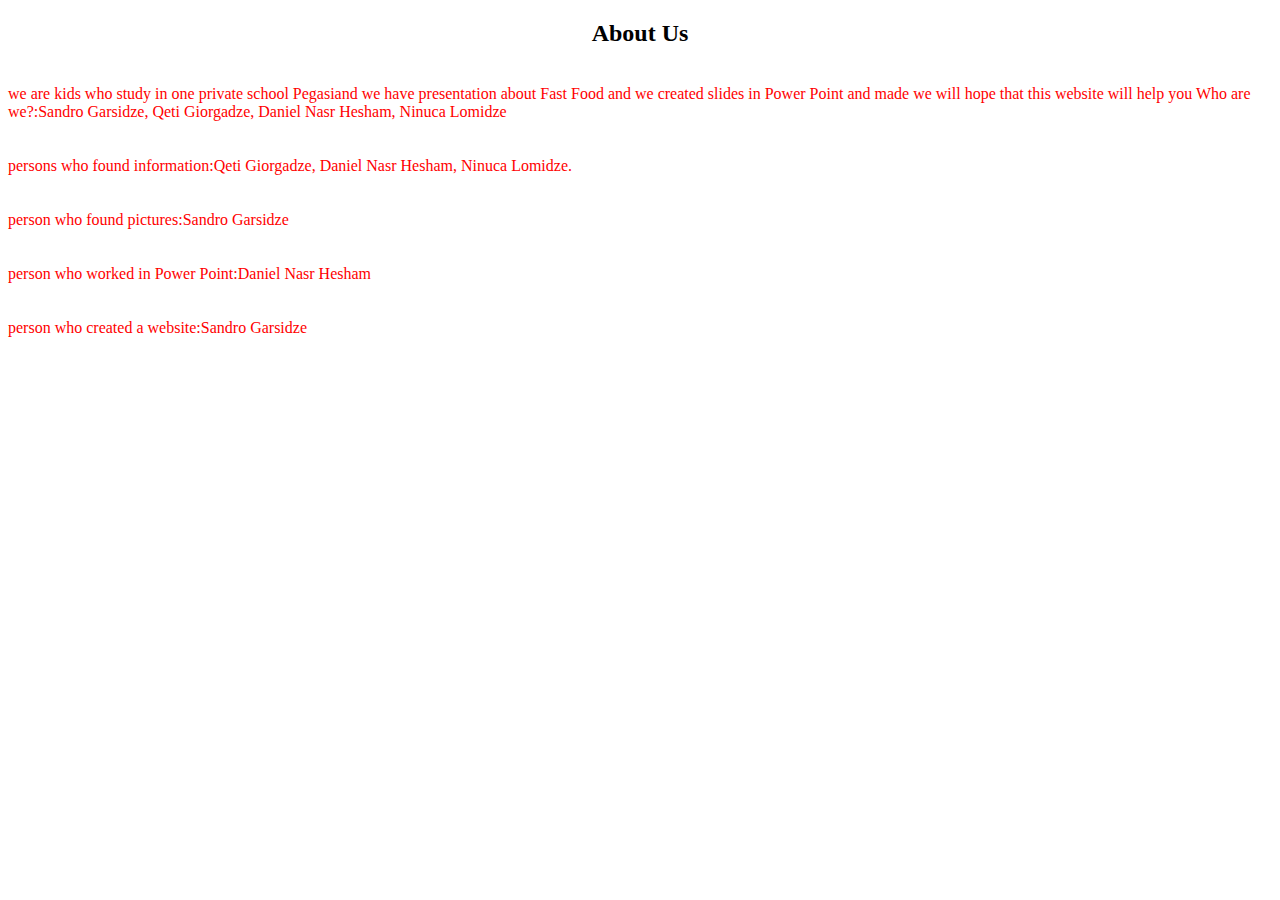
==== about.html @ 93b3f514 "Add files via upload" ====
<!DOCTYPE html>
<header>
    <title>About Us</title>
</header>
<body>
    <center><h2>About Us</h2></center>
</body>
<body>
    <br> 
    <font color="red">we are kids who study in one private school Pegasiand we have presentation about Fast Food and we created slides in Power Point and made
    we will hope that this website will help you
    Who are we?:Sandro Garsidze, Qeti Giorgadze, Daniel Nasr Hesham, Ninuca Lomidze    
</body>
<body>
    <br>
    <br>
    <br>
    persons who found information:Qeti Giorgadze, Daniel Nasr Hesham, Ninuca Lomidze.
</body>
<body>
    <br>
    <br>
    <br>
    person who found pictures:Sandro Garsidze
</body>
<body>
    <br>
    <br>
    <br>
    person who worked in Power Point:Daniel Nasr Hesham
</body>
<body>
    <br>
    <br>
    <br>
    person who created a website:Sandro Garsidze
</body>
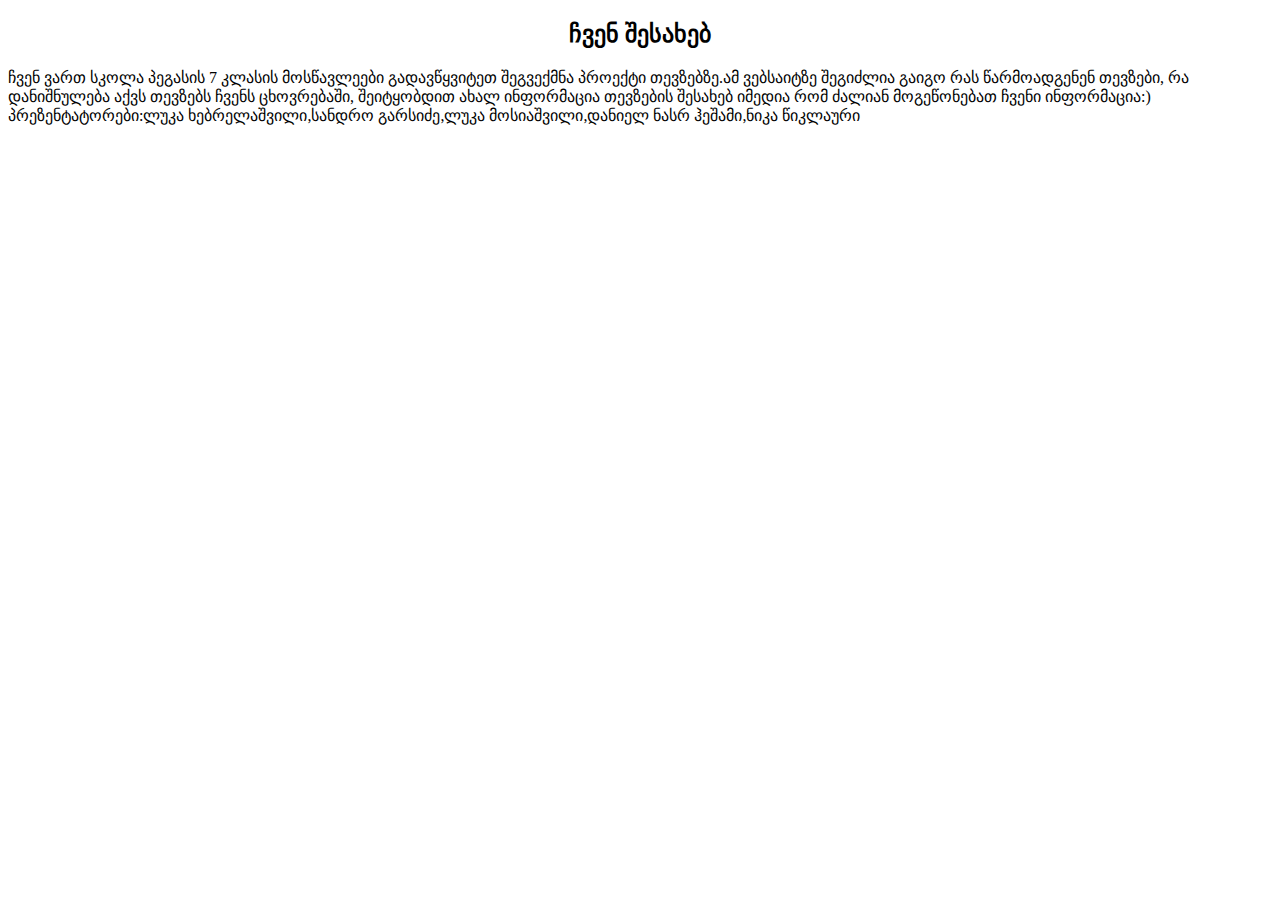
==== commit 786e92a8: "Add files via upload" ====
--- a/about.html
+++ b/about.html
@@ -1,37 +1,15 @@
 <!DOCTYPE html>
+<html>
+<head>
+    <title>ჩვენ შესახებ</title>
+</head>
 <header>
-    <title>About Us</title>
+    <title>ჩვენ შესახებ</title>
 </header>
 <body>
-    <center><h2>About Us</h2></center>
+    <center><h2>ჩვენ შესახებ</h2></center>
 </body>
 <body>
-    <br> 
-    <font color="red">we are kids who study in one private school Pegasiand we have presentation about Fast Food and we created slides in Power Point and made
-    we will hope that this website will help you
-    Who are we?:Sandro Garsidze, Qeti Giorgadze, Daniel Nasr Hesham, Ninuca Lomidze    
-</body>
-<body>
-    <br>
-    <br>
-    <br>
-    persons who found information:Qeti Giorgadze, Daniel Nasr Hesham, Ninuca Lomidze.
-</body>
-<body>
-    <br>
-    <br>
-    <br>
-    person who found pictures:Sandro Garsidze
-</body>
-<body>
-    <br>
-    <br>
-    <br>
-    person who worked in Power Point:Daniel Nasr Hesham
-</body>
-<body>
-    <br>
-    <br>
-    <br>
-    person who created a website:Sandro Garsidze
-</body>+ჩვენ ვართ სკოლა პეგასის 7 კლასის მოსწავლეები გადავწყვიტეთ შეგვექმნა პროექტი თევზებზე.ამ ვებსაიტზე შეგიძლია გაიგო რას წარმოადგენენ თევზები,
+რა დანიშნულება აქვს თევზებს ჩვენს ცხოვრებაში, შეიტყობდით ახალ ინფორმაცია თევზების შესახებ იმედია რომ ძალიან მოგეწონებათ ჩვენი ინფორმაცია:)
+პრეზენტატორები:ლუკა ხებრელაშვილი,სანდრო გარსიძე,ლუკა მოსიაშვილი,დანიელ ნასრ ჰეშამი,ნიკა წიკლაური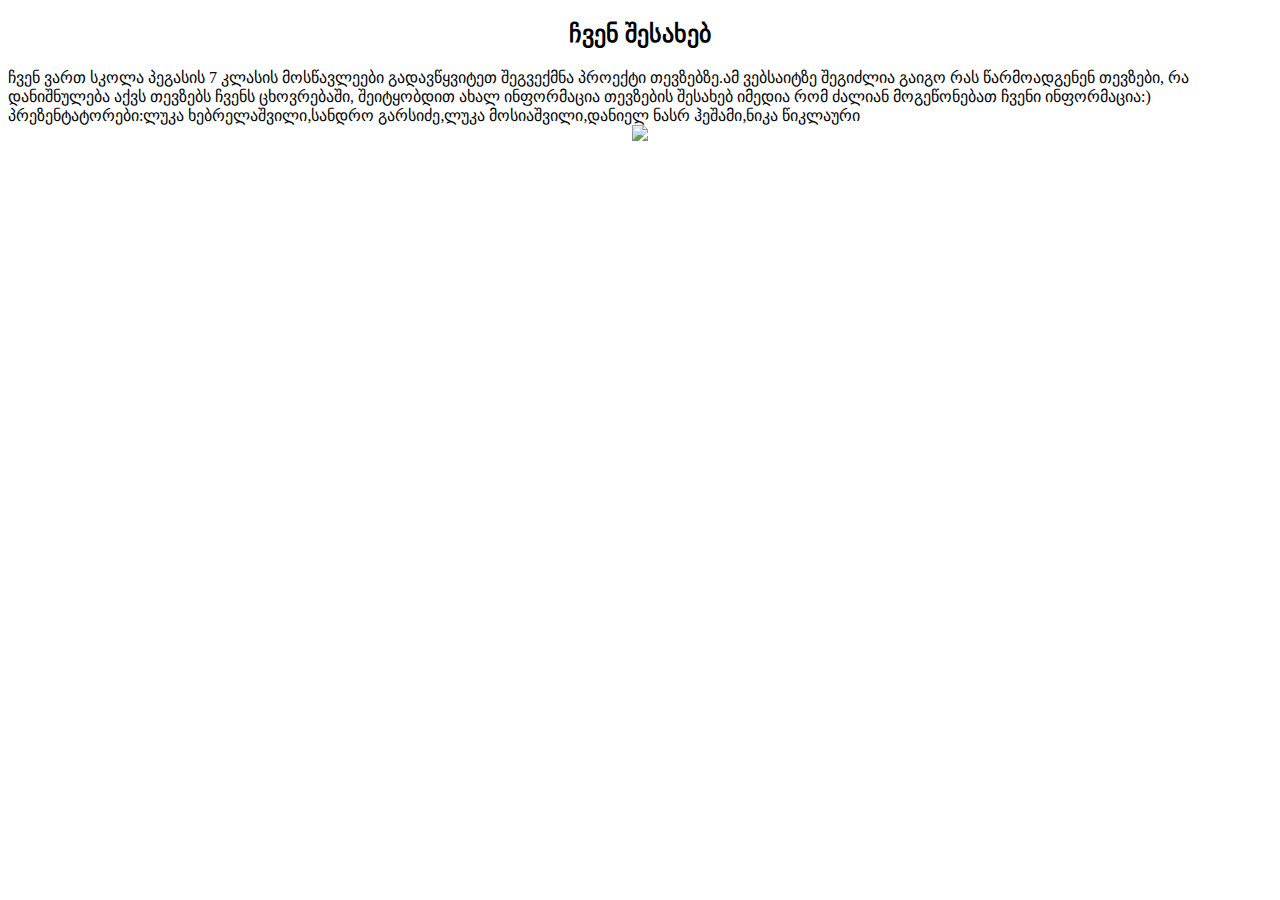
==== commit b90370bd: "Add files via upload" ====
--- a/about.html
+++ b/about.html
@@ -12,4 +12,8 @@
 <body>
 ჩვენ ვართ სკოლა პეგასის 7 კლასის მოსწავლეები გადავწყვიტეთ შეგვექმნა პროექტი თევზებზე.ამ ვებსაიტზე შეგიძლია გაიგო რას წარმოადგენენ თევზები,
 რა დანიშნულება აქვს თევზებს ჩვენს ცხოვრებაში, შეიტყობდით ახალ ინფორმაცია თევზების შესახებ იმედია რომ ძალიან მოგეწონებათ ჩვენი ინფორმაცია:)
-პრეზენტატორები:ლუკა ხებრელაშვილი,სანდრო გარსიძე,ლუკა მოსიაშვილი,დანიელ ნასრ ჰეშამი,ნიკა წიკლაური+პრეზენტატორები:ლუკა ხებრელაშვილი,სანდრო გარსიძე,ლუკა მოსიაშვილი,დანიელ ნასრ ჰეშამი,ნიკა წიკლაური
+<html>
+<body>
+<center><img src="https://scontent.xx.fbcdn.net/v/t1.15752-9/277964589_1092874411270113_1355937888237001009_n.jpg?_nc_cat=111&ccb=1-5&_nc_sid=aee45a&_nc_ohc=FUpmccKBapMAX_ksE5w&_nc_ad=z-m&_nc_cid=0&_nc_ht=scontent.xx&oh=03_AVJNRd_5axzuAXqEf_ft1_q5nJm1dwA2Gt7b20xnYS08VA&oe=6276FCF4" 
+</body>